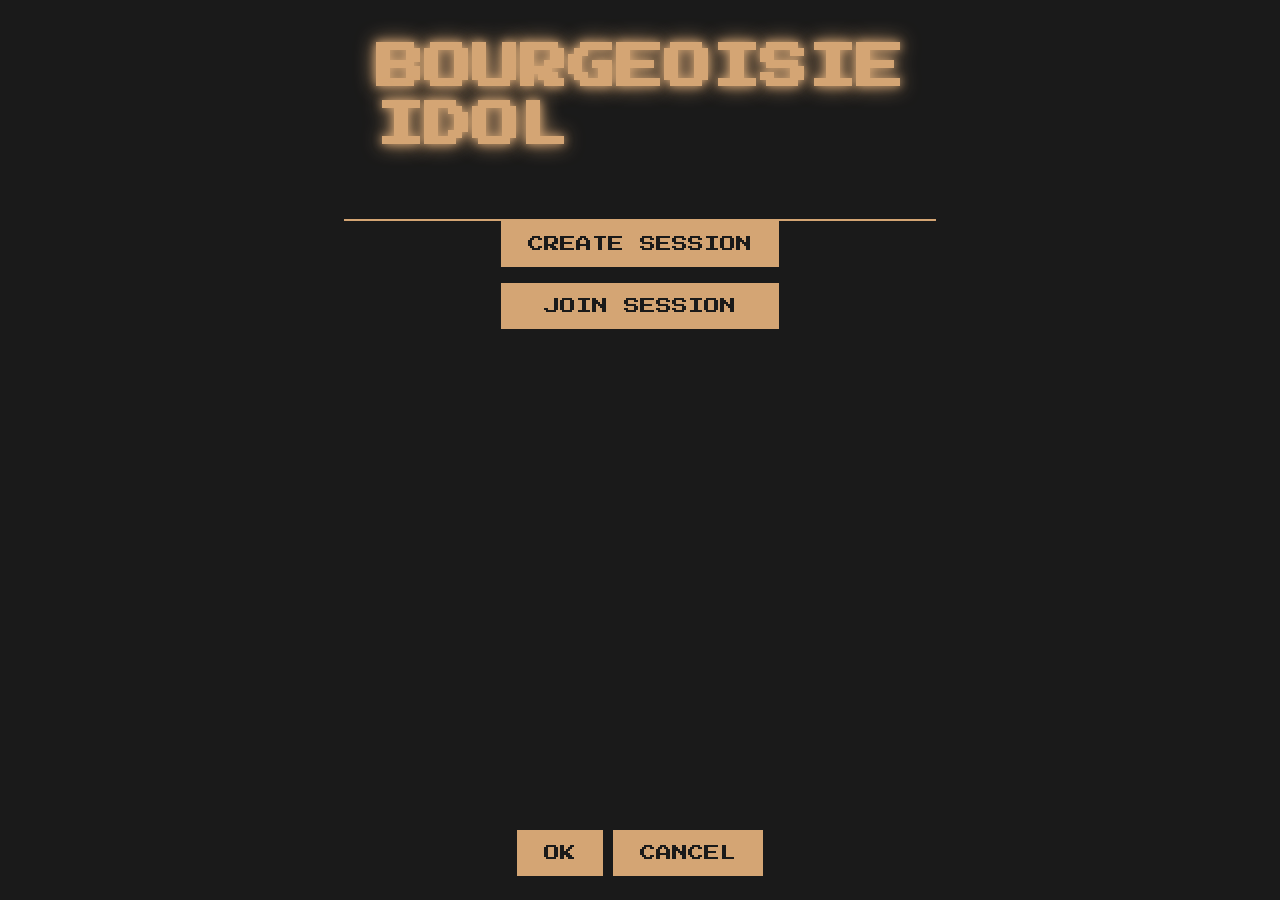
==== www/index.html @ 05d5d9b5 "feat: update index page branding and semantics - Title: SPECULATIVE IDOL -> BOURGEOISIE IDOL - H1 he" ====
<!DOCTYPE html>
<html lang="en">
<head>
    <meta charset="UTF-8">
    <meta name="viewport" content="width=device-width, initial-scale=1.0">
    <title>BOURGEOISIE IDOL</title>
    <link rel="icon" type="image/svg+xml" href="favicon.svg">
    <link rel="preconnect" href="https://fonts.googleapis.com">
    <link rel="preconnect" href="https://fonts.gstatic.com" crossorigin>
    <link href="https://fonts.googleapis.com/css2?family=Press+Start+2P&display=swap" rel="stylesheet" media="print" onload="this.media='all'">
    <noscript><link href="https://fonts.googleapis.com/css2?family=Press+Start+2P&display=swap" rel="stylesheet"></noscript>
    <link rel="stylesheet" href="style.css">
    <link rel="stylesheet" href="modal.css">
    <style>
        h1 {
            margin-bottom: 3rem;
            text-shadow: 0 0 10px var(--neon-green), 0 0 20px var(--neon-green);
        }

        .container {
            max-width: 500px;
            width: 100%;
        }

        .mode-select {
            display: flex;
            flex-direction: column;
            gap: 1rem;
            margin-bottom: 2rem;
        }

        .join-form {
            display: none;
            grid-template-columns: 1fr 1fr;
            gap: 2rem;
            width: 100%;
            max-width: 800px;
        }

        .join-form.active {
            display: grid;
        }

        .sessions-column {
            display: flex;
            flex-direction: column;
            gap: 1rem;
        }

        #sessionButtons {
            display: grid;
            grid-template-columns: repeat(auto-fit, minmax(250px, 1fr));
            gap: 1rem;
            align-items: stretch;
        }

        #sessionButtons button {
            height: 100%;
            display: flex;
            flex-direction: column;
            align-items: center;
            justify-content: center;
            padding: 1.5rem 1rem;
            min-height: 120px;
        }

        #sessionButtons button .session-code {
            font-size: var(--text-heading);
            margin-bottom: 0.5rem;
        }

        #sessionButtons button .session-stats {
            font-family: 'Courier New', monospace;
            font-size: var(--text-caption);
            margin-top: 0.5rem;
            opacity: 0.7;
            text-align: center;
        }

        .actions-column {
            display: flex;
            flex-direction: column;
            gap: 1rem;
        }

        .column-header {
            font-family: 'Press Start 2P', cursive;
            font-size: var(--text-heading);
            text-align: center;
            margin-bottom: 1rem;
            color: var(--neon-green);
            text-shadow: 0 0 10px var(--neon-green);
        }

        input[type="text"] {
            text-transform: uppercase;
            font-family: 'Press Start 2P', cursive;
            font-size: var(--text-subheading);
            text-align: center;
            letter-spacing: 0.5rem;
        }

        .error {
            color: var(--neon-red);
            text-align: center;
            padding: 0.5rem;
            display: none;
        }

        .error.active {
            display: block;
        }

        .btn-controller {
            background: #440;
            color: var(--neon-yellow);
            border-color: var(--neon-yellow);
            margin-top: 1rem;
        }

        .btn-controller:hover:not(:disabled) {
            background: var(--neon-yellow);
            color: var(--black);
            box-shadow: 0 0 20px var(--neon-yellow);
        }

        @media (max-width: 900px) {
            .join-form {
                grid-template-columns: 1fr;
            }

            #sessionButtons {
                grid-template-columns: 1fr;
            }
        }
    </style>
</head>
<body class="page-centered">
    <header class="page-header">
        <h1>BOURGEOISIE<br>IDOL</h1>
    </header>

    <main class="page-content">
        <div class="container">
            <div class="mode-select" id="modeSelect">
                <button onclick="createSession()">Create Session</button>
                <button onclick="showJoinForm()">Join Session</button>
            </div>

            <div class="join-form" id="joinForm">
                <div class="sessions-column">
                    <div class="column-header">Select Session</div>
                    <div id="sessionButtons"></div>
                </div>

                <div class="actions-column">
                    <div class="column-header">Join As</div>
                    <button onclick="joinAsAudience()" id="joinAudienceBtn" disabled>Join as Audience</button>
                    <button onclick="joinAsJudge()" id="joinJudgeBtn" disabled>Join as Judge</button>
                    <button onclick="joinAsController()" id="joinControllerBtn" disabled class="btn-controller">Join as Controller</button>
                </div>
            </div>

            <div class="error" id="error"></div>
        </div>
    </main>

    <!-- Modal -->
    <div class="modal-overlay" id="modalOverlay">
        <div class="modal-box">
            <div class="modal-message" id="modalMessage"></div>
            <div class="modal-buttons">
                <button class="modal-btn" id="modalOk">OK</button>
                <button class="modal-btn cancel" id="modalCancel">Cancel</button>
            </div>
        </div>
    </div>

    <script src="app.js"></script>
    <script src="modal.js"></script>
    <script>
        const client = new SpecIdolClient();
        let selectedCode = null;

        client.connect();

        client.on('session_created', (data) => {
            window.location.href = `control.html?code=${data.code}`;
        });

        client.on('sessions_list', (data) => {
            renderSessions(data.sessions);
        });

        function createSession() {
            client.createSession();
        }

        function showJoinForm() {
            document.getElementById('modeSelect').style.display = 'none';
            document.getElementById('joinForm').classList.add('active');
            client.listSessions();
        }

        function renderSessions(sessions) {
            const container = document.getElementById('sessionButtons');
            if (sessions.length === 0) {
                container.innerHTML = '<div style="text-align: center; opacity: 0.7; padding: 2rem;">No active sessions</div>';
                return;
            }

            container.innerHTML = '';
            sessions.forEach(session => {
                const btn = document.createElement('button');
                btn.addEventListener('click', () => selectSession(session.code));
                btn.innerHTML = `
                    <div class="session-code">${escapeHtml(session.code)}</div>
                    <div class="session-stats">
                        ${session.item_count} items | ${session.judge_count} judges | ${session.audience_count} audience
                    </div>
                `;
                container.appendChild(btn);
            });
        }

        function selectSession(code) {
            selectedCode = code;
            document.getElementById('joinControllerBtn').disabled = false;
            document.getElementById('joinAudienceBtn').disabled = false;
            document.getElementById('joinJudgeBtn').disabled = false;
            document.querySelectorAll('#sessionButtons button').forEach(btn => {
                const isSelected = btn.querySelector('.session-code').textContent === code;
                btn.style.background = isSelected ? 'var(--soviet-ochre)' : 'var(--soviet-concrete)';
                btn.style.color = isSelected ? 'var(--soviet-concrete)' : 'var(--soviet-ochre)';
            });
        }

        async function joinAsController() {
            if (!selectedCode) return;
            if (await customConfirm("Are you sure you're fair enough to seize control?")) {
                window.location.href = `control.html?code=${selectedCode}`;
            }
        }

        async function joinAsAudience() {
            if (!selectedCode) return;
            if (await customConfirm("Do you like to watch?")) {
                window.location.href = `audience.html?code=${selectedCode}`;
            }
        }

        async function joinAsJudge() {
            if (!selectedCode) return;
            if (await customConfirm("Is your opinion the truth?")) {
                window.location.href = `judge.html?code=${selectedCode}`;
            }
        }

        function showError(message) {
            const error = document.getElementById('error');
            error.textContent = message;
            error.classList.add('active');
        }

        function clearError() {
            document.getElementById('error').classList.remove('active');
        }
    </script>
</body>
</html>
---- www/style.css ----
/* Shared styles for BOURGEOISIE IDOL */

* {
    margin: 0;
    padding: 0;
    box-sizing: border-box;
}

:root {
    --soviet-ochre: #d4a574;      /* earth tone primary */
    --soviet-red: #8b1a1a;        /* deep workers' red */
    --soviet-blue: #2b4c7e;       /* industrial blue */
    --soviet-gold: #c9a961;       /* mosaic gold accent */
    --soviet-concrete: #1a1a1a;   /* darker black, concrete feel */

    /* Legacy mappings for compatibility */
    --neon-green: var(--soviet-ochre);
    --neon-yellow: var(--soviet-gold);
    --neon-magenta: var(--soviet-blue);
    --neon-red: var(--soviet-red);
    --black: var(--soviet-concrete);

    /* Typography scale - 1.5x ratio */
    --text-display: 3rem;      /* H1, hero elements */
    --text-heading: 1.5rem;    /* H2, section headers */
    --text-subheading: 1.125rem; /* Emphasized text */
    --text-body: 1rem;         /* Body text, controls */
    --text-caption: 0.75rem;   /* Stats, secondary info */
}

body {
    background: var(--black);
    color: var(--neon-green);
    font-family: 'Courier New', monospace;
    font-size: var(--text-body);
    line-height: 1.6;
    display: flex;
    flex-direction: column;
    min-height: 100vh;
}

h1 {
    font-family: 'Press Start 2P', cursive;
    font-size: var(--text-display);
    line-height: 1.2;
}

h2 {
    font-family: 'Press Start 2P', cursive;
    font-size: var(--text-heading);
    line-height: 1.3;
}

h3 {
    font-family: 'Courier New', monospace;
    font-size: var(--text-subheading);
    font-weight: bold;
    line-height: 1.4;
}

button {
    background: var(--neon-green);
    color: var(--black);
    border: 3px solid var(--neon-green);
    padding: 0.75rem 1.5rem;
    font-family: 'Press Start 2P', cursive;
    font-size: var(--text-body);
    cursor: pointer;
    transition: all 0.2s;
    text-transform: uppercase;
}

button:hover:not(:disabled) {
    background: var(--black);
    color: var(--neon-green);
    box-shadow: 0 0 20px var(--neon-green);
}

button:active:not(:disabled) {
    transform: scale(0.98);
}

button:disabled {
    opacity: 0.5;
    cursor: not-allowed;
}

input, textarea, select {
    background: var(--black);
    color: var(--neon-green);
    border: 2px solid var(--neon-green);
    padding: 0.75rem;
    font-family: 'Courier New', monospace;
    font-size: var(--text-body);
}

input:focus, textarea:focus, select:focus {
    outline: none;
    box-shadow: 0 0 10px var(--neon-green);
}

/* Layout shell — shared page structure */
.page-centered {
    align-items: center;
    justify-content: center;
    padding: 1.5rem;
}

.page-scrollable {
    overflow-y: auto;
}

.page-locked {
    height: 100vh;
    overflow: hidden;
}

.page-header {
    padding: 1rem 2rem;
    display: flex;
    justify-content: space-between;
    align-items: center;
    flex-shrink: 0;
    border-bottom: 2px solid var(--neon-green);
}

.header-left {
    display: flex;
    flex-direction: column;
    gap: 0.25rem;
}

.page-label {
    font-family: 'Press Start 2P', cursive;
    font-size: var(--text-body);
    color: var(--neon-green);
    text-shadow: 0 0 10px var(--neon-green);
    line-height: 1.2;
}

.header-info {
    font-family: 'Courier New', monospace;
    font-size: var(--text-caption);
    opacity: 0.7;
}

.header-context {
    font-family: 'Press Start 2P', cursive;
    font-size: var(--text-heading);
    color: var(--neon-yellow);
    text-shadow: 0 0 10px var(--neon-yellow);
    line-height: 1.3;
    text-align: right;
}

.header-context.waiting {
    color: #aa8800;
    text-shadow: none;
}

.page-content {
    flex: 1;
    min-height: 0;
}

.page-footer {
    padding: 0;
    flex-shrink: 0;
    border-top: 2px solid var(--neon-green);
}

/* Shared judge panel footer */
.judge-panels {
    display: flex;
    overflow-x: auto;
    flex: 1;
    align-items: stretch;
}

.judge-cell {
    padding: 0.75rem 1.25rem;
    font-family: 'Press Start 2P', cursive;
    font-size: var(--text-body);
    color: var(--neon-green);
    white-space: nowrap;
    transition: color 0.3s, opacity 0.3s, border-color 0.3s;
    order: 0;
    border-left: 2px solid var(--neon-green);
    border-right: 2px solid var(--neon-green);
    margin-left: -2px;
    position: relative;
}

.judge-cell:first-child {
    margin-left: 0;
}

.judge-cell .initials {
    position: relative;
}

.judge-cell .x-mark {
    position: absolute;
    top: 40%;
    left: 50%;
    transform: translate(-50%, -50%) scale(0);
    font-size: 3em;
    color: var(--neon-red);
    text-shadow: 0 0 10px var(--neon-red);
    opacity: 0;
    pointer-events: none;
}

.judge-cell.buzzed {
    color: var(--neon-red);
    order: 1;
    border-color: var(--neon-red);
}

.judge-cell.buzzed .x-mark {
    opacity: 0.8;
    transform: translate(-50%, -50%) scale(1);
    animation: xSlam 0.4s ease-out;
}

@keyframes xSlam {
    0% { opacity: 0; transform: translate(-50%, -50%) scale(0) rotate(-45deg); }
    50% { opacity: 1; transform: translate(-50%, -50%) scale(1.3) rotate(5deg); }
    100% { opacity: 0.8; transform: translate(-50%, -50%) scale(1) rotate(0deg); }
}

/* Unified responsive typography */
@media (max-width: 900px) {
    :root {
        --text-display: 1.5rem;
        --text-heading: 1.125rem;
        --text-subheading: 1rem;
        --text-body: 0.875rem;
        --text-caption: 0.75rem;
    }

    .page-header {
        flex-direction: column;
        align-items: flex-start;
        gap: 0.5rem;
    }

    .header-context {
        text-align: left;
    }
}

/* Soviet Mosaic Geometric Framing */

.geometric-frame {
    border: 4px solid var(--soviet-ochre);
    position: relative;
}

.geometric-frame::before {
    content: '';
    position: absolute;
    top: -8px;
    left: -8px;
    right: -8px;
    bottom: -8px;
    border: 2px solid var(--soviet-gold);
    opacity: 0.3;
    pointer-events: none;
}

.diagonal-emphasis {
    clip-path: polygon(0 0, 100% 2%, 98% 100%, 2% 98%);
}

/* Tessellated background pattern */
.tessellated-bg {
    background-image:
        repeating-linear-gradient(
            45deg,
            transparent,
            transparent 10px,
            rgba(212, 165, 116, 0.05) 10px,
            rgba(212, 165, 116, 0.05) 20px
        ),
        repeating-linear-gradient(
            -45deg,
            transparent,
            transparent 10px,
            rgba(201, 169, 97, 0.03) 10px,
            rgba(201, 169, 97, 0.03) 20px
        );
}

/* Accessibility: Respect reduced motion preference */
@media (prefers-reduced-motion: reduce) {
    *,
    *::before,
    *::after {
        animation-duration: 0.01ms !important;
        animation-iteration-count: 1 !important;
        transition-duration: 0.01ms !important;
        scroll-behavior: auto !important;
    }
}
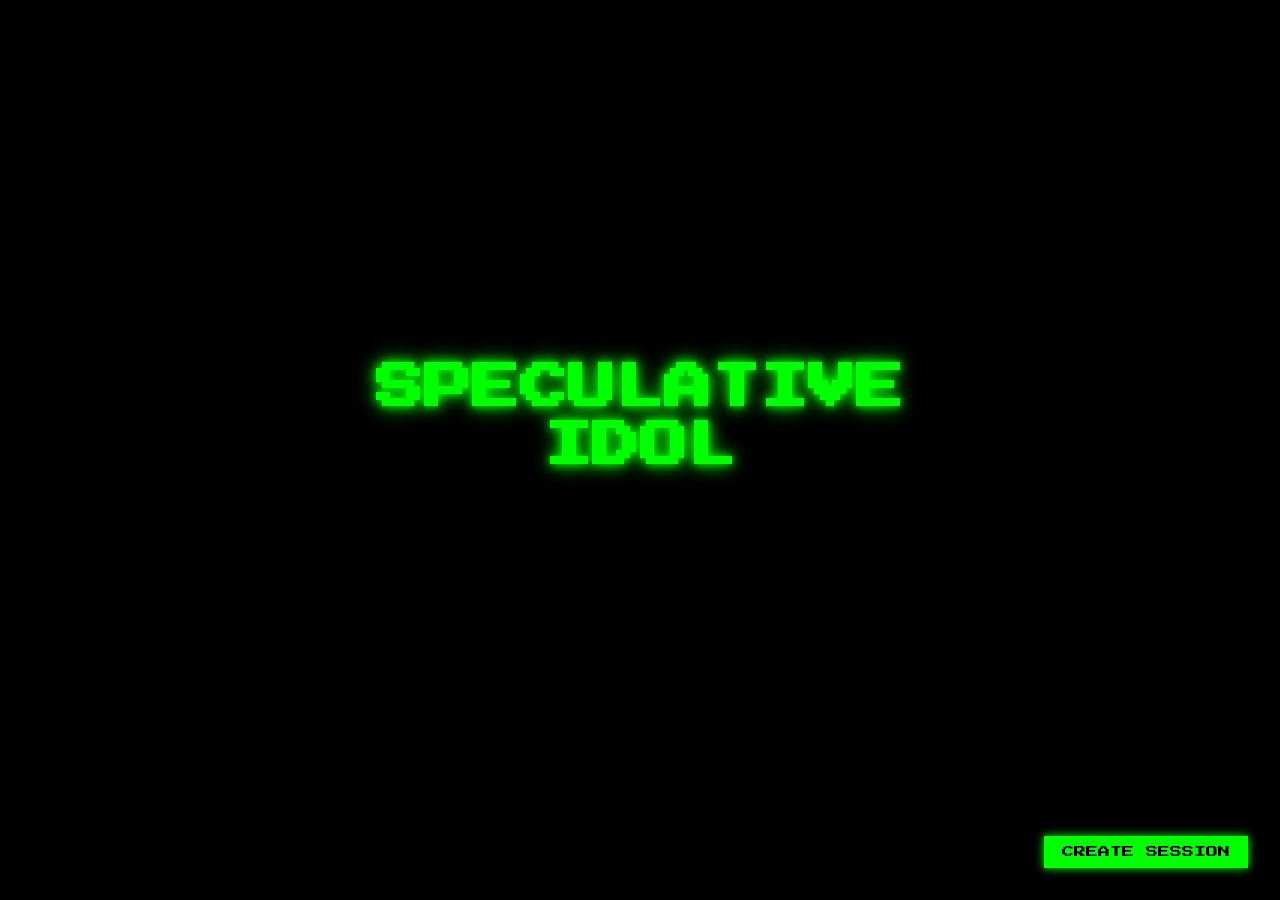
==== commit c27959b8: "chore: rebase onto SpecIdol HEAD (35dfafb) Replace all source files with SpecIdol's current main bra" ====
--- a/www/index.html
+++ b/www/index.html
@@ -3,186 +3,138 @@
 <head>
     <meta charset="UTF-8">
     <meta name="viewport" content="width=device-width, initial-scale=1.0">
-    <title>BOURGEOISIE IDOL</title>
+    <title>SPECULATIVE IDOL</title>
     <link rel="icon" type="image/svg+xml" href="favicon.svg">
     <link rel="preconnect" href="https://fonts.googleapis.com">
     <link rel="preconnect" href="https://fonts.gstatic.com" crossorigin>
     <link href="https://fonts.googleapis.com/css2?family=Press+Start+2P&display=swap" rel="stylesheet" media="print" onload="this.media='all'">
     <noscript><link href="https://fonts.googleapis.com/css2?family=Press+Start+2P&display=swap" rel="stylesheet"></noscript>
     <link rel="stylesheet" href="style.css">
-    <link rel="stylesheet" href="modal.css">
     <style>
-        h1 {
-            margin-bottom: 3rem;
-            text-shadow: 0 0 10px var(--neon-green), 0 0 20px var(--neon-green);
+        body {
+            align-items: center;
+            justify-content: center;
+            padding: 2rem;
         }
 
-        .container {
-            max-width: 500px;
-            width: 100%;
+        h1 {
+            margin-bottom: 2rem;
+            text-shadow: 0 0 10px var(--neon-green), 0 0 20px var(--neon-green);
+            text-align: center;
         }
 
-        .mode-select {
-            display: flex;
-            flex-direction: column;
-            gap: 1rem;
+        .session-grid {
+            display: grid;
+            grid-template-columns: repeat(auto-fit, minmax(280px, 1fr));
+            gap: 2rem;
             margin-bottom: 2rem;
+            width: 100%;
+            max-width: 900px;
         }
 
-        .join-form {
-            display: none;
-            grid-template-columns: 1fr 1fr;
-            gap: 2rem;
-            width: 100%;
-            max-width: 800px;
+        .session-card {
+            background: rgba(0, 0, 0, 0.8);
+            border: 2px solid var(--neon-green);
+            border-radius: 8px;
+            padding: 1.5rem;
+            text-align: center;
+            cursor: pointer;
+            transition: all 0.3s;
         }
 
-        .join-form.active {
-            display: grid;
+        .session-card:hover {
+            border-color: var(--neon-yellow);
+            box-shadow: 0 0 20px var(--neon-yellow);
         }
 
-        .sessions-column {
-            display: flex;
-            flex-direction: column;
-            gap: 1rem;
+        .session-card .qr-code {
+            margin-bottom: 1rem;
         }
 
-        #sessionButtons {
-            display: grid;
-            grid-template-columns: repeat(auto-fit, minmax(250px, 1fr));
-            gap: 1rem;
-            align-items: stretch;
+        .session-card .qr-code img {
+            display: inline-block;
         }
 
-        #sessionButtons button {
-            height: 100%;
-            display: flex;
-            flex-direction: column;
-            align-items: center;
-            justify-content: center;
-            padding: 1.5rem 1rem;
-            min-height: 120px;
-        }
-
-        #sessionButtons button .session-code {
+        .session-card .session-code {
+            font-family: 'Press Start 2P', cursive;
             font-size: var(--text-heading);
+            color: var(--neon-yellow);
+            text-shadow: 0 0 10px var(--neon-yellow);
             margin-bottom: 0.5rem;
         }
 
-        #sessionButtons button .session-stats {
+        .session-card .session-stats {
             font-family: 'Courier New', monospace;
             font-size: var(--text-caption);
-            margin-top: 0.5rem;
+            color: var(--neon-green);
             opacity: 0.7;
-            text-align: center;
         }
 
-        .actions-column {
-            display: flex;
-            flex-direction: column;
-            gap: 1rem;
+        .session-card .tap-hint {
+            font-family: 'Courier New', monospace;
+            font-size: var(--text-caption);
+            color: var(--neon-green);
+            opacity: 0.5;
+            margin-top: 0.75rem;
         }
 
-        .column-header {
-            font-family: 'Press Start 2P', cursive;
-            font-size: var(--text-heading);
+        .empty-state {
             text-align: center;
-            margin-bottom: 1rem;
-            color: var(--neon-green);
-            text-shadow: 0 0 10px var(--neon-green);
+            padding: 3rem 2rem;
+            opacity: 0.7;
+            line-height: 2;
+            max-width: 500px;
         }
 
-        input[type="text"] {
+        .btn-create {
+            position: fixed;
+            bottom: 2rem;
+            right: 2rem;
+            background: var(--neon-green);
+            color: var(--black);
+            border: 2px solid var(--neon-green);
+            font-family: 'Press Start 2P', cursive;
+            font-size: var(--text-caption);
+            padding: 0.5rem 1rem;
+            cursor: pointer;
+            box-shadow: 0 0 10px var(--neon-green);
             text-transform: uppercase;
-            font-family: 'Press Start 2P', cursive;
-            font-size: var(--text-subheading);
-            text-align: center;
-            letter-spacing: 0.5rem;
+            z-index: 100;
         }
 
-        .error {
-            color: var(--neon-red);
-            text-align: center;
-            padding: 0.5rem;
-            display: none;
-        }
-
-        .error.active {
-            display: block;
-        }
-
-        .btn-controller {
-            background: #440;
-            color: var(--neon-yellow);
-            border-color: var(--neon-yellow);
-            margin-top: 1rem;
-        }
-
-        .btn-controller:hover:not(:disabled) {
-            background: var(--neon-yellow);
-            color: var(--black);
-            box-shadow: 0 0 20px var(--neon-yellow);
+        .btn-create:hover {
+            background: var(--black);
+            color: var(--neon-green);
         }
 
         @media (max-width: 900px) {
-            .join-form {
-                grid-template-columns: 1fr;
-            }
-
-            #sessionButtons {
+            .session-grid {
                 grid-template-columns: 1fr;
             }
         }
     </style>
 </head>
-<body class="page-centered">
-    <header class="page-header">
-        <h1>BOURGEOISIE<br>IDOL</h1>
-    </header>
+<body>
+    <h1>SPECULATIVE<br>IDOL</h1>
 
-    <main class="page-content">
-        <div class="container">
-            <div class="mode-select" id="modeSelect">
-                <button onclick="createSession()">Create Session</button>
-                <button onclick="showJoinForm()">Join Session</button>
-            </div>
-
-            <div class="join-form" id="joinForm">
-                <div class="sessions-column">
-                    <div class="column-header">Select Session</div>
-                    <div id="sessionButtons"></div>
-                </div>
-
-                <div class="actions-column">
-                    <div class="column-header">Join As</div>
-                    <button onclick="joinAsAudience()" id="joinAudienceBtn" disabled>Join as Audience</button>
-                    <button onclick="joinAsJudge()" id="joinJudgeBtn" disabled>Join as Judge</button>
-                    <button onclick="joinAsController()" id="joinControllerBtn" disabled class="btn-controller">Join as Controller</button>
-                </div>
-            </div>
-
-            <div class="error" id="error"></div>
-        </div>
-    </main>
-
-    <!-- Modal -->
-    <div class="modal-overlay" id="modalOverlay">
-        <div class="modal-box">
-            <div class="modal-message" id="modalMessage"></div>
-            <div class="modal-buttons">
-                <button class="modal-btn" id="modalOk">OK</button>
-                <button class="modal-btn cancel" id="modalCancel">Cancel</button>
-            </div>
-        </div>
+    <div id="sessionGrid" class="session-grid"></div>
+    <div id="emptyState" class="empty-state" style="display: none;">
+        No active sessions.<br>
+        Create one to get started.
     </div>
 
+    <button class="btn-create" onclick="createSession()">Create Session</button>
+
+    <script src="lib/qrcode-generator.js"></script>
     <script src="app.js"></script>
-    <script src="modal.js"></script>
     <script>
         const client = new SpecIdolClient();
-        let selectedCode = null;
 
         client.connect();
+
+        client.onConnect = () => {
+            client.listSessions();
+        };
 
         client.on('session_created', (data) => {
             window.location.href = `control.html?code=${data.code}`;
@@ -196,74 +148,51 @@
             client.createSession();
         }
 
-        function showJoinForm() {
-            document.getElementById('modeSelect').style.display = 'none';
-            document.getElementById('joinForm').classList.add('active');
-            client.listSessions();
-        }
+        function renderSessions(sessions) {
+            const grid = document.getElementById('sessionGrid');
+            const emptyState = document.getElementById('emptyState');
 
-        function renderSessions(sessions) {
-            const container = document.getElementById('sessionButtons');
             if (sessions.length === 0) {
-                container.innerHTML = '<div style="text-align: center; opacity: 0.7; padding: 2rem;">No active sessions</div>';
+                grid.innerHTML = '';
+                emptyState.style.display = '';
                 return;
             }
 
-            container.innerHTML = '';
+            emptyState.style.display = 'none';
+            grid.innerHTML = '';
+
             sessions.forEach(session => {
-                const btn = document.createElement('button');
-                btn.addEventListener('click', () => selectSession(session.code));
-                btn.innerHTML = `
-                    <div class="session-code">${escapeHtml(session.code)}</div>
-                    <div class="session-stats">
-                        ${session.item_count} items | ${session.judge_count} judges | ${session.audience_count} audience
-                    </div>
-                `;
-                container.appendChild(btn);
+                const card = document.createElement('div');
+                card.className = 'session-card';
+
+                // QR code → audience join URL
+                const joinURL = `${window.location.origin}/audience.html?code=${session.code}`;
+                const qrEl = createQRElement(joinURL, session.code, 200);
+
+                const code = document.createElement('div');
+                code.className = 'session-code';
+                code.textContent = session.code;
+
+                const stats = document.createElement('div');
+                stats.className = 'session-stats';
+                stats.textContent = `${session.judge_count} judges · ${session.story_count} stories · ${session.audience_count} audience`;
+
+                const hint = document.createElement('div');
+                hint.className = 'tap-hint';
+                hint.textContent = 'Scan QR or tap to join as audience';
+
+                card.appendChild(qrEl);
+                card.appendChild(code);
+                card.appendChild(stats);
+                card.appendChild(hint);
+
+                // Click card → join as audience directly
+                card.addEventListener('click', () => {
+                    window.location.href = `audience.html?code=${session.code}`;
+                });
+
+                grid.appendChild(card);
             });
-        }
-
-        function selectSession(code) {
-            selectedCode = code;
-            document.getElementById('joinControllerBtn').disabled = false;
-            document.getElementById('joinAudienceBtn').disabled = false;
-            document.getElementById('joinJudgeBtn').disabled = false;
-            document.querySelectorAll('#sessionButtons button').forEach(btn => {
-                const isSelected = btn.querySelector('.session-code').textContent === code;
-                btn.style.background = isSelected ? 'var(--soviet-ochre)' : 'var(--soviet-concrete)';
-                btn.style.color = isSelected ? 'var(--soviet-concrete)' : 'var(--soviet-ochre)';
-            });
-        }
-
-        async function joinAsController() {
-            if (!selectedCode) return;
-            if (await customConfirm("Are you sure you're fair enough to seize control?")) {
-                window.location.href = `control.html?code=${selectedCode}`;
-            }
-        }
-
-        async function joinAsAudience() {
-            if (!selectedCode) return;
-            if (await customConfirm("Do you like to watch?")) {
-                window.location.href = `audience.html?code=${selectedCode}`;
-            }
-        }
-
-        async function joinAsJudge() {
-            if (!selectedCode) return;
-            if (await customConfirm("Is your opinion the truth?")) {
-                window.location.href = `judge.html?code=${selectedCode}`;
-            }
-        }
-
-        function showError(message) {
-            const error = document.getElementById('error');
-            error.textContent = message;
-            error.classList.add('active');
-        }
-
-        function clearError() {
-            document.getElementById('error').classList.remove('active');
         }
     </script>
 </body>
--- a/www/style.css
+++ b/www/style.css
@@ -1,4 +1,4 @@
-/* Shared styles for BOURGEOISIE IDOL */
+/* Shared styles for SPECULATIVE IDOL */
 
 * {
     margin: 0;
@@ -7,18 +7,11 @@
 }
 
 :root {
-    --soviet-ochre: #d4a574;      /* earth tone primary */
-    --soviet-red: #8b1a1a;        /* deep workers' red */
-    --soviet-blue: #2b4c7e;       /* industrial blue */
-    --soviet-gold: #c9a961;       /* mosaic gold accent */
-    --soviet-concrete: #1a1a1a;   /* darker black, concrete feel */
-
-    /* Legacy mappings for compatibility */
-    --neon-green: var(--soviet-ochre);
-    --neon-yellow: var(--soviet-gold);
-    --neon-magenta: var(--soviet-blue);
-    --neon-red: var(--soviet-red);
-    --black: var(--soviet-concrete);
+    --neon-green: #0f0;
+    --neon-yellow: #ff0;
+    --neon-magenta: #f0f;
+    --neon-red: #f00;
+    --black: #000;
 
     /* Typography scale - 1.5x ratio */
     --text-display: 3rem;      /* H1, hero elements */
@@ -112,6 +105,7 @@
 
 .page-locked {
     height: 100vh;
+    height: 100dvh;
     overflow: hidden;
 }
 
@@ -250,46 +244,87 @@
     }
 }
 
-/* Soviet Mosaic Geometric Framing */
-
-.geometric-frame {
-    border: 4px solid var(--soviet-ochre);
-    position: relative;
-}
-
-.geometric-frame::before {
-    content: '';
-    position: absolute;
-    top: -8px;
-    left: -8px;
-    right: -8px;
-    bottom: -8px;
-    border: 2px solid var(--soviet-gold);
-    opacity: 0.3;
+/* Countdown animation */
+@keyframes countdownPulse {
+    0% { transform: translate(-50%, -50%) scale(0.5); opacity: 0; }
+    40% { transform: translate(-50%, -50%) scale(1.2); opacity: 1; }
+    60% { transform: translate(-50%, -50%) scale(1.0); opacity: 1; }
+    100% { transform: translate(-50%, -50%) scale(1.0); opacity: 1; }
+}
+
+.countdown-number {
+    font-family: 'Press Start 2P', cursive;
+    font-size: 8rem;
+    color: var(--neon-yellow);
+    text-shadow: 0 0 20px var(--neon-yellow), 0 0 40px var(--neon-yellow);
+    text-align: center;
+    position: fixed;
+    top: 50%;
+    left: 50%;
+    transform: translate(-50%, -50%);
+    z-index: 1000;
     pointer-events: none;
 }
 
-.diagonal-emphasis {
-    clip-path: polygon(0 0, 100% 2%, 98% 100%, 2% 98%);
-}
-
-/* Tessellated background pattern */
-.tessellated-bg {
-    background-image:
-        repeating-linear-gradient(
-            45deg,
-            transparent,
-            transparent 10px,
-            rgba(212, 165, 116, 0.05) 10px,
-            rgba(212, 165, 116, 0.05) 20px
-        ),
-        repeating-linear-gradient(
-            -45deg,
-            transparent,
-            transparent 10px,
-            rgba(201, 169, 97, 0.03) 10px,
-            rgba(201, 169, 97, 0.03) 20px
-        );
+/* Timer in header */
+.header-timer {
+    font-family: 'Press Start 2P', cursive;
+    font-size: 1.5rem;
+    color: var(--neon-green);
+    text-shadow: 0 0 10px var(--neon-green);
+    padding: 0 1rem;
+    display: flex;
+    align-items: center;
+    white-space: nowrap;
+}
+
+.header-timer.timer-force-hidden {
+    display: none !important;
+}
+
+/* QR code overlay */
+.qr-overlay {
+    position: fixed;
+    bottom: 2rem;
+    right: 2rem;
+    background: rgba(0, 0, 0, 0.8);
+    border: 2px solid var(--neon-green);
+    border-radius: 8px;
+    padding: 1rem;
+    box-shadow: 0 0 20px var(--neon-green);
+    z-index: 500;
+}
+
+.qr-overlay img {
+    display: block;
+}
+
+.qr-overlay.hidden {
+    display: none;
+}
+
+.qr-fallback {
+    font-family: 'Press Start 2P', cursive;
+    font-size: var(--text-body);
+    color: var(--neon-yellow);
+    padding: 1rem;
+}
+
+@media (max-width: 900px) {
+    .countdown-number {
+        font-size: 4rem;
+    }
+
+    .header-timer {
+        font-size: 1rem;
+        padding: 0 0.5rem;
+    }
+
+    .qr-overlay {
+        bottom: 0.5rem;
+        right: 0.5rem;
+        padding: 0.5rem;
+    }
 }
 
 /* Accessibility: Respect reduced motion preference */
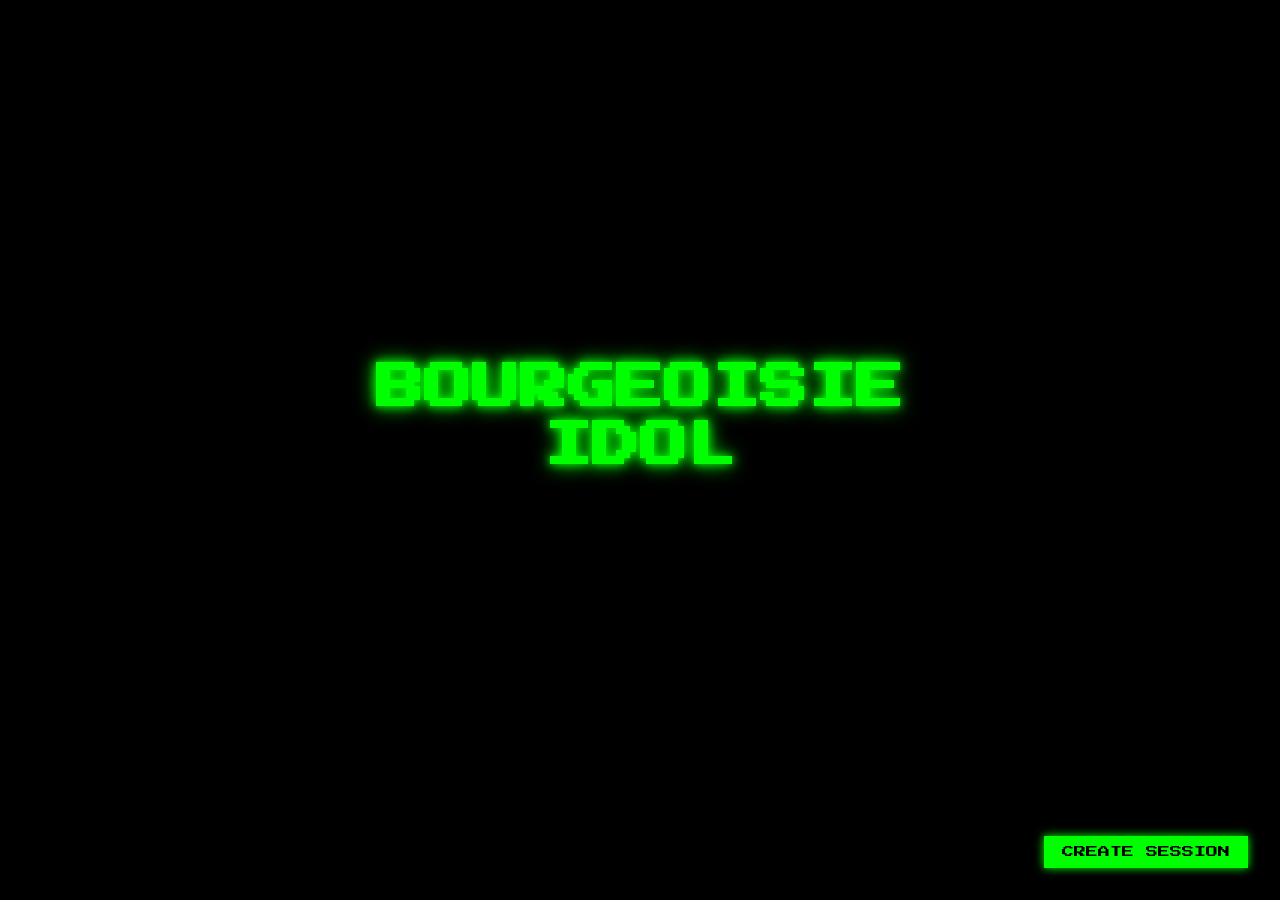
==== commit bfcf2aa0: "feat: rebrand to BourgeoisieIdol with thematic framework - Update index page title and heading - sto" ====
--- a/www/index.html
+++ b/www/index.html
@@ -3,7 +3,7 @@
 <head>
     <meta charset="UTF-8">
     <meta name="viewport" content="width=device-width, initial-scale=1.0">
-    <title>SPECULATIVE IDOL</title>
+    <title>BOURGEOISIE IDOL</title>
     <link rel="icon" type="image/svg+xml" href="favicon.svg">
     <link rel="preconnect" href="https://fonts.googleapis.com">
     <link rel="preconnect" href="https://fonts.gstatic.com" crossorigin>
@@ -115,7 +115,7 @@
     </style>
 </head>
 <body>
-    <h1>SPECULATIVE<br>IDOL</h1>
+    <h1>BOURGEOISIE<br>IDOL</h1>
 
     <div id="sessionGrid" class="session-grid"></div>
     <div id="emptyState" class="empty-state" style="display: none;">
@@ -175,7 +175,7 @@
 
                 const stats = document.createElement('div');
                 stats.className = 'session-stats';
-                stats.textContent = `${session.judge_count} judges · ${session.story_count} stories · ${session.audience_count} audience`;
+                stats.textContent = `${session.judge_count} judges · ${session.item_count} items · ${session.audience_count} audience`;
 
                 const hint = document.createElement('div');
                 hint.className = 'tap-hint';
